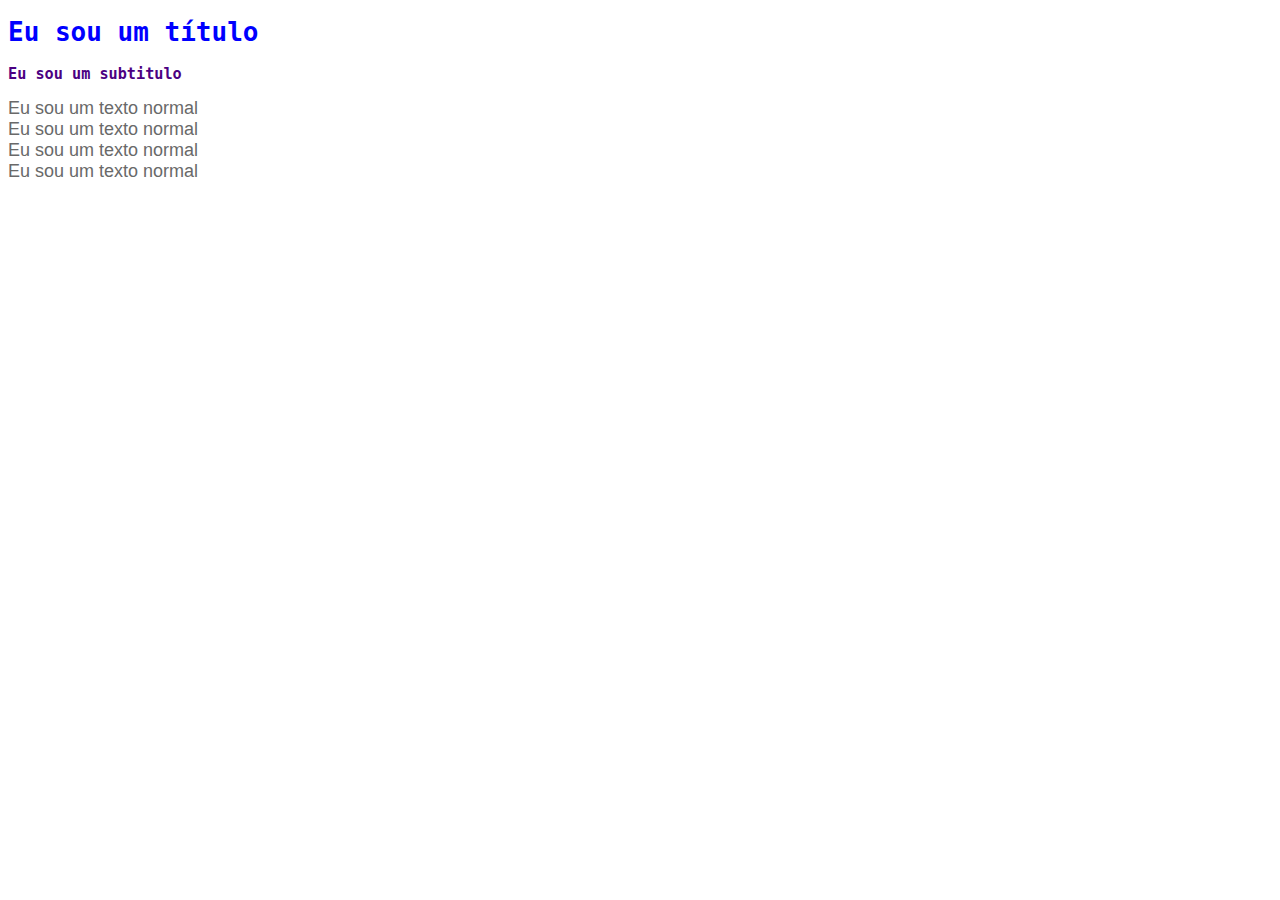
==== index.html @ 81a05cac "Utilizando CSS interno" ====
<!DOCTYPE html>
<html lang="pt">
<head>
    <meta charset="UTF-8">
    <meta http-equiv="X-UA-Compatible" content="IE=edge">
    <meta name="viewport" content="width=device-width, initial-scale=1.0">
    <title>Projeto IOT Inovador</title>

    <style>

        h1{
            color: blue;
            font-family: monospace;
        }

        h3{
            color: indigo;
            font-family: monospace;
        }

        span{
            color: dimgray;
            font-family: Arial, Helvetica, sans-serif;
            font-size: 18px;
        }


    </style>
</head>
<body>
    <h1>Eu sou um título</h1>
    <h3>Eu sou um subtitulo</h3>
    <span>Eu sou um texto normal</span> <br>
    <span>Eu sou um texto normal</span> <br>
    <span>Eu sou um texto normal</span> <br>
    <span>Eu sou um texto normal</span> <br>
</body>
</html>
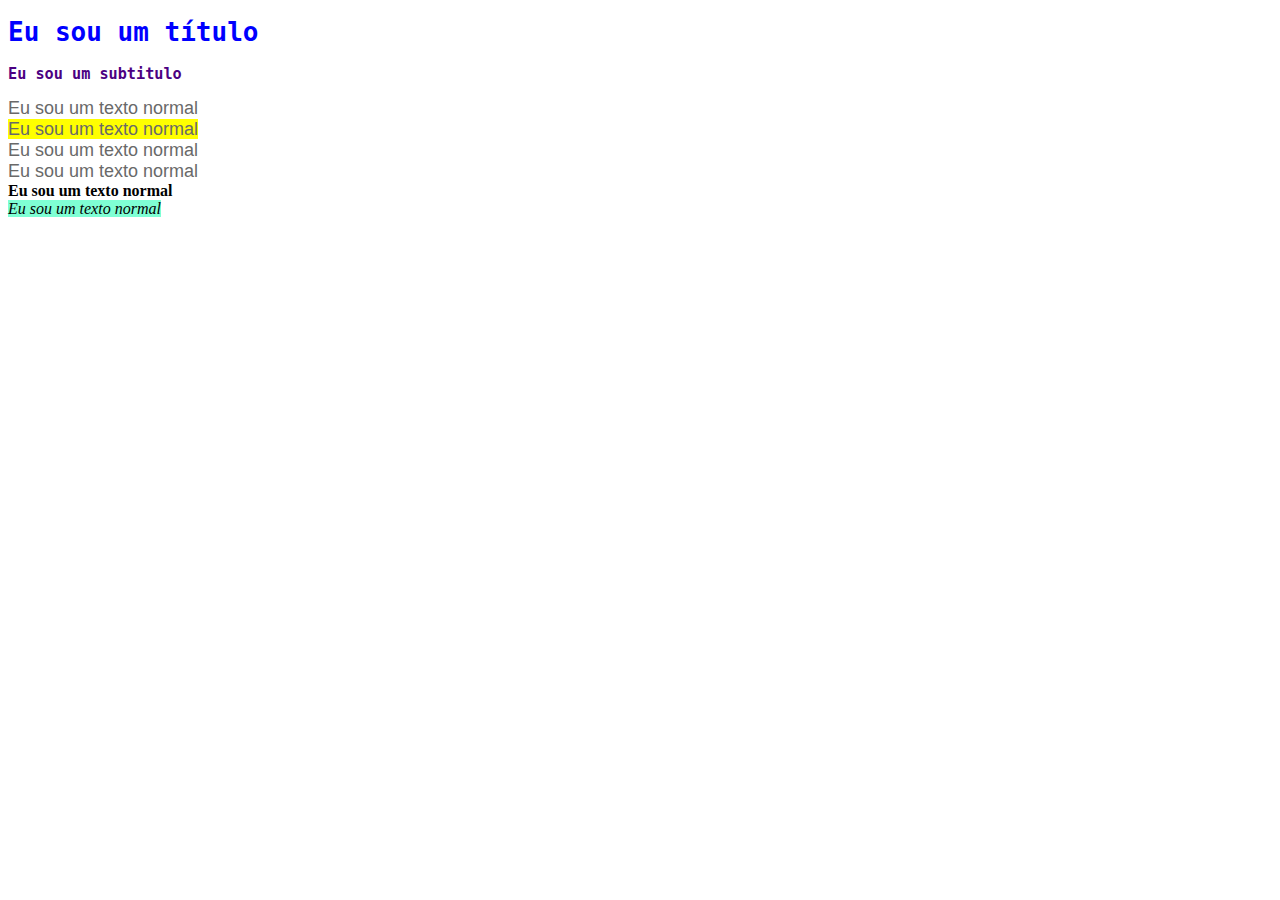
==== commit 04721f31: "CSS externo" ====
--- a/index.html
+++ b/index.html
@@ -5,34 +5,16 @@
     <meta http-equiv="X-UA-Compatible" content="IE=edge">
     <meta name="viewport" content="width=device-width, initial-scale=1.0">
     <title>Projeto IOT Inovador</title>
-
-    <style>
-
-        h1{
-            color: blue;
-            font-family: monospace;
-        }
-
-        h3{
-            color: indigo;
-            font-family: monospace;
-        }
-
-        span{
-            color: dimgray;
-            font-family: Arial, Helvetica, sans-serif;
-            font-size: 18px;
-        }
-
-
-    </style>
+    <link rel="stylesheet" href="style.css">
 </head>
 <body>
     <h1>Eu sou um título</h1>
     <h3>Eu sou um subtitulo</h3>
     <span>Eu sou um texto normal</span> <br>
+    <span class="destaque">Eu sou um texto normal</span> <br>
     <span>Eu sou um texto normal</span> <br>
     <span>Eu sou um texto normal</span> <br>
-    <span>Eu sou um texto normal</span> <br>
+    <b>Eu sou um texto normal</b> <br>
+    <i class="destaque" id="destaqueEspecial">Eu sou um texto normal</i> <br>
 </body>
 </html>--- a/style.css
+++ b/style.css
@@ -0,0 +1,22 @@
+h1{
+    color: blue;
+    font-family: monospace;
+}
+
+h3{
+    color: indigo;
+    font-family: monospace;
+}
+
+span{
+    color: dimgray;
+    font-family: Arial, Helvetica, sans-serif;
+    font-size: 18px;
+}
+
+.destaque{
+    background-color: yellow;
+}
+#destaqueEspecial{
+    background-color: aquamarine;
+}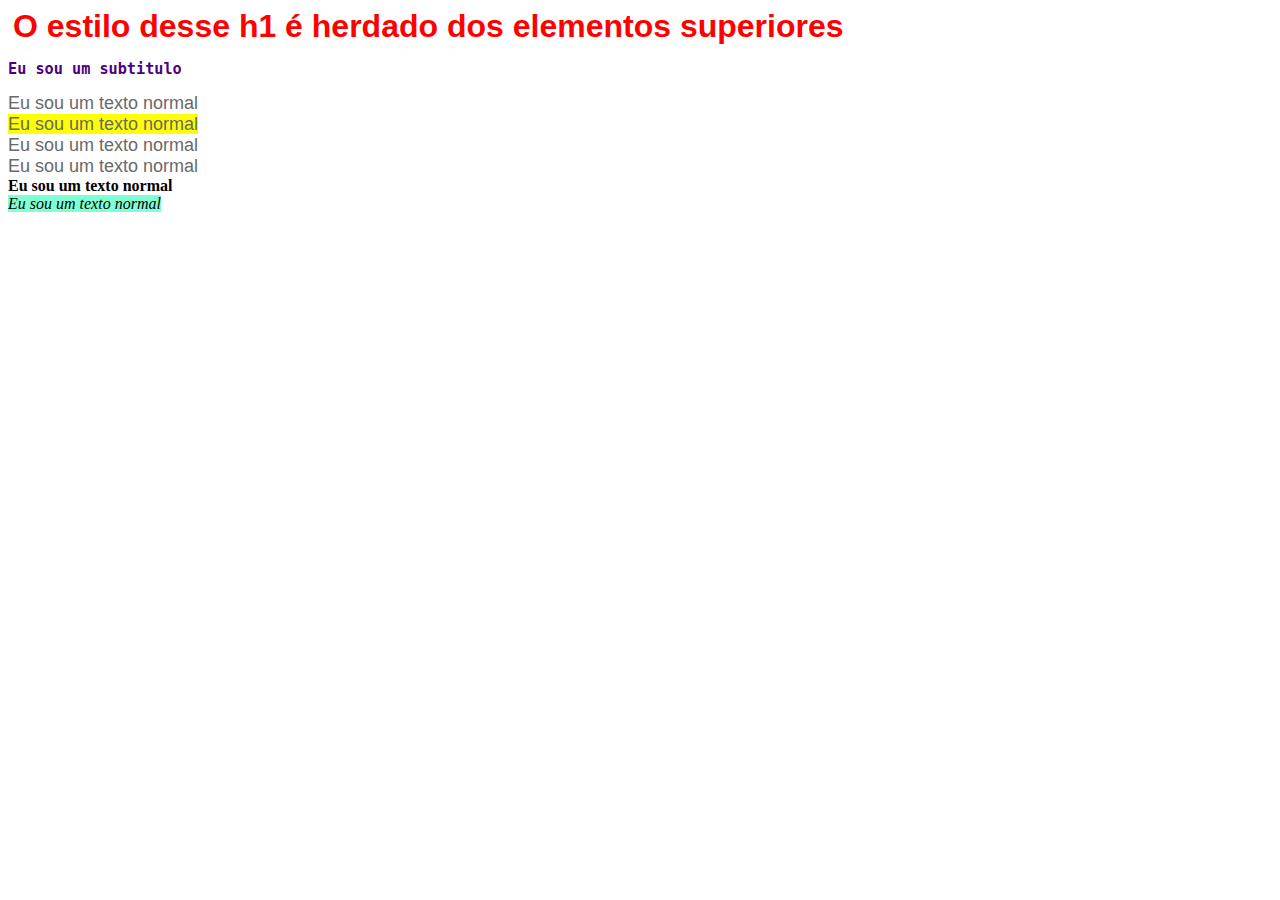
==== commit 25e3a590: "classe" ====
--- a/index.html
+++ b/index.html
@@ -7,8 +7,8 @@
     <title>Projeto IOT Inovador</title>
     <link rel="stylesheet" href="style.css">
 </head>
-<body>
-    <h1>Eu sou um título</h1>
+<body class="container">
+    <h1 class="title">O estilo desse h1 é herdado dos elementos superiores</h1>
     <h3>Eu sou um subtitulo</h3>
     <span>Eu sou um texto normal</span> <br>
     <span class="destaque">Eu sou um texto normal</span> <br>
--- a/style.css
+++ b/style.css
@@ -17,6 +17,16 @@
 .destaque{
     background-color: yellow;
 }
+
+.title{
+    color: red;
+    margin: 5px;
+    font-family: Arial, Helvetica, sans-serif;
+}
+.container{
+    width: 80%;
+}
+
 #destaqueEspecial{
     background-color: aquamarine;
 }